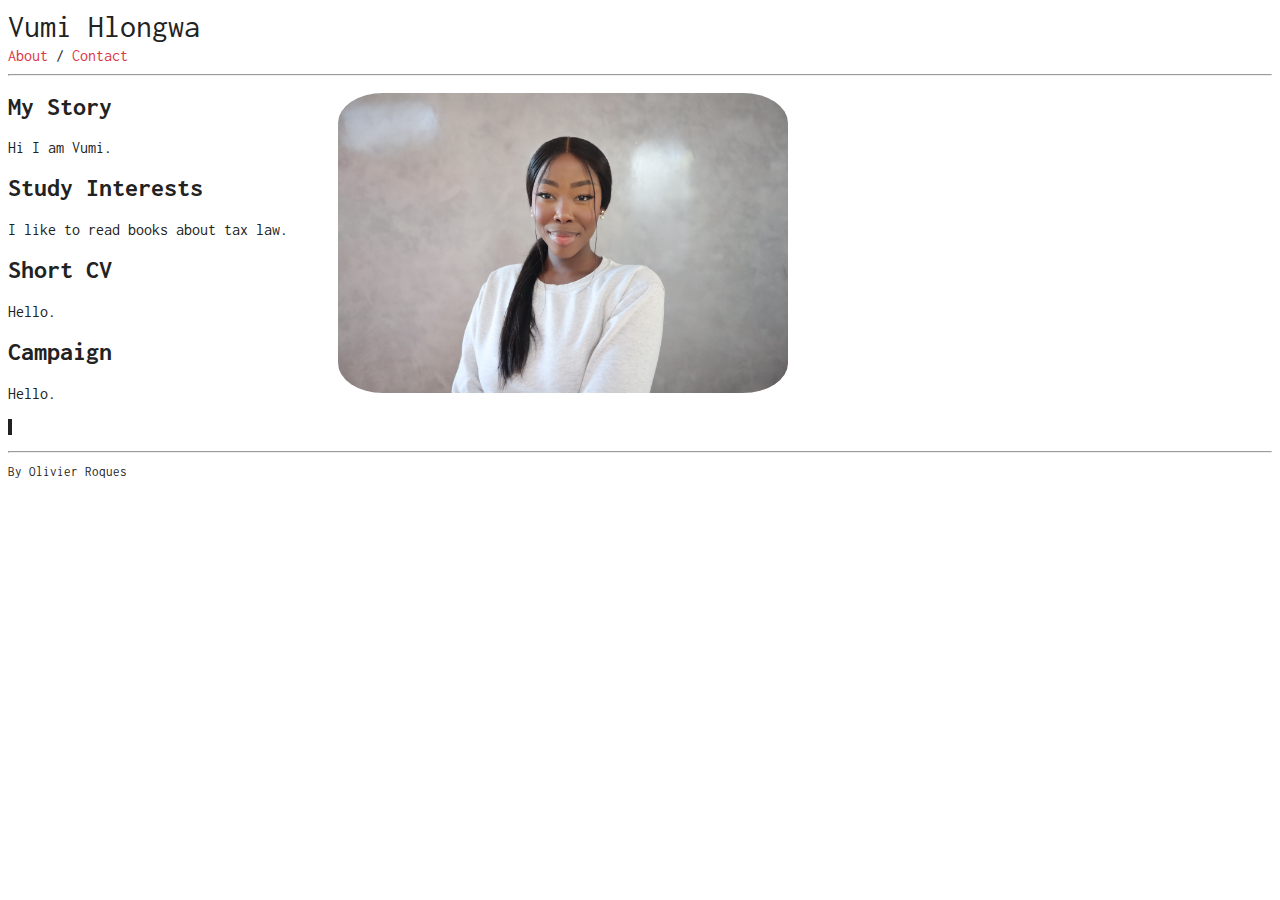
==== about/index.html @ 79e4087e "Add files via upload" ====
<!DOCTYPE html>
<html lang=""><head>
    <meta charset="utf-8">
    <meta name="viewport" content="width=device-width, initial-scale=1, shrink-to-fit=no">

    <title>Home</title>
    <meta name="description" content="A simple monospaced resume theme for Hugo.">
    <meta name="author" content='Olivier Roques'>

    <link href="https://fonts.googleapis.com/css2?family=Inconsolata:wght@400;700&display=swap" rel="stylesheet">
    <link rel="stylesheet" href="https://cdn.jsdelivr.net/npm/bootstrap@4.5.3/dist/css/bootstrap.min.css" integrity="sha384-TX8t27EcRE3e/ihU7zmQxVncDAy5uIKz4rEkgIXeMed4M0jlfIDPvg6uqKI2xXr2" crossorigin="anonymous">
    <link rel="stylesheet" href="https://cdnjs.cloudflare.com/ajax/libs/font-awesome/5.15.3/css/all.min.css" integrity="sha512-iBBXm8fW90+nuLcSKlbmrPcLa0OT92xO1BIsZ+ywDWZCvqsWgccV3gFoRBv0z+8dLJgyAHIhR35VZc2oM/gI1w==" crossorigin="anonymous">

    
    <link rel="stylesheet" href="/sass/researcher.min.css">

    
        <link rel="icon" type="image/ico" href="https://example.com/favicon.ico">
    

    
        
    
</head>

    <body><div class="container mt-5">
    <nav class="navbar navbar-expand-sm flex-column flex-sm-row text-nowrap p-0">
        <a class="navbar-brand mx-0 mr-sm-auto" href="https://example.com" title="Vumi Hlongwa">
          
          Vumi Hlongwa
        </a>
        <div class="navbar-nav flex-row flex-wrap justify-content-center">
            
                
                
                    <a class="nav-item nav-link" href="/about" title="About">
                        About
                    </a>
                    
                        <span class="nav-item navbar-text mx-1">/</span>
                    
                
                    <a class="nav-item nav-link" href="/contact" title="Contact">
                        Contact
                    </a>
                    
                
            
        </div>
    </nav>
</div>
<hr>
<div id="content">
<div class="container">
    <h2 id="my-story">My Story</h2>
<p>Hi I am Vumi.</p>
<figure class="avatar">
    <img src="/avatar.jpg"
         alt="avatar"/> 
</figure>

<!-- This is a Hugo based resume template. You can find the full source code on
[GitHub](https://github.com/ojroques/hugo-researcher). -->
<h2 id="study-interests">Study Interests</h2>
<p>I like to read books about tax law.</p>
<!-- Lorem ipsum dolor sit amet, consectetur adipiscing elit. Aliquam finibus ipsum
ac erat aliquam dapibus. Vestibulum vehicula placerat ex, a consectetur odio
pharetra quis[^1]. Mauris id urna ante.

Fusce pharetra diam ac nisi aliquet, velegestas ex iaculis. Pellentesque
laoreet cursus tellus sed pellentesque. Praesent a rhoncus elit[^2]. Nunc
ipsum nisl, consequat sit amet pretium quis, gravida id ipsum. -->
<h2 id="short-cv">Short CV</h2>
<p>Hello.</p>
<h2 id="campaign">Campaign</h2>
<p>Hello.</p>
<!-- 
In chronological order:
1. F.Bar, J.Doe: Effects of having a placeholder of a name
2. S.Holmes, J.Watson: Consequences of living with a sociopath in London -->
<!-- ## Typography

This is a [link](http://google.com). Something *italics* and something **bold**.

Here is a table:

Year | Award | Category
-----|-------|--------
2014 | Emmy  | Won Outstanding Lead Actor in a miniseries or a movie
2015 | BAFTA | Nominated for Best Leading Actor for Sherlock
2014 | Satellite | Won Best Actor miniseries or television film

Here is a horizontal rule:

---

Here is a blockquote:

> To a great mind, nothing is little

Here is a `code` block:

```python
def is_elementary():
  return True
```

## References

* Foo Bar: Head of Department, Placeholder Names, Lorem
* John Doe: Associate Professor, Department of Computer Science, Ipsum

[^1]: This is the first footnote.
[^2]: This is the second footnote.
 --><blockquote>
</blockquote>

</div>

        </div><div id="footer" class="mb-5">
    <hr>
    <div class="container text-center">
        
            <a href="https://twitter.com/" class="fab fa-twitter fa-1x" title="Twitter"></a>
        
            <a href="mailto:mail@example.com" class="fas fa-envelope fa-1x" title="E-mail"></a>
        
    </div>
    
        <div class="container text-center">
            <a href="https://github.com/ojroques/hugo-researcher" title="By Olivier Roques"><small>By Olivier Roques</small></a>
        </div>
    
</div>
</body>
</html>
---- sass/researcher.min.css ----
#content a,.nav-link{color:#dc3545;text-decoration:none}#content a *,.nav-link *{color:#dc3545}#content a:hover,.nav-link:hover{color:#dc3545;text-decoration:underline}#footer a,.navbar-brand{color:#222;text-decoration:none}#footer a *,.navbar-brand *{color:#222}#footer a:hover,.navbar-brand:hover{color:#222;text-decoration:underline}#content table td,#content table th{border:1px solid #ccc;padding:6px 12px;text-align:left}*{color:#222;font-family:Inconsolata;line-height:1.2}.container{max-width:750px}.navbar-brand{font-size:2rem}#content p{margin-bottom:.6rem}#content h1,#content h2,#content h3,#content h4,#content h5,#content h6{font-size:medium;font-weight:700;margin:1rem 0 .6rem}#content h1{font-size:1.8rem}#content h2{font-size:1.6rem}#content h3{font-size:1.4rem}#content h4{font-size:1.2rem}#content img{display:block;margin:1rem auto;max-width:100%}#content .avatar>img{border-radius:10%;float:right;margin:-80px -70px -40px 16px;height:300px;width:450px}#content ol{counter-reset:list;list-style:none;padding-left:2rem}#content ol>li{display:table-row}#content ol>li:before{content:"[" counter(list,decimal)"] ";counter-increment:list;display:table-cell;text-align:right;padding-right:.5em}#content .container>ol,#content .footnotes>ol{padding-left:0}#content ul{list-style:inside;padding-left:2rem}#content ul>li{list-style-position:outside;margin-left:1em}#content .container>ul,#content .footnotes>ul{padding-left:0}#content table{margin:1rem auto;width:100%}#content table th{font-weight:700}#content table tr:nth-child(2n){background-color:#f8f8f8}#content blockquote{border-left:4px solid;font-style:italic;margin:1rem 0;padding:8px}#content code{color:#222;background-color:#f8f8f8;border:1px solid #ccc;border-radius:10%;padding:0 4px}#content pre code{all:unset}#content .highlight{margin:1rem auto}#content .highlight>pre{padding:8px}
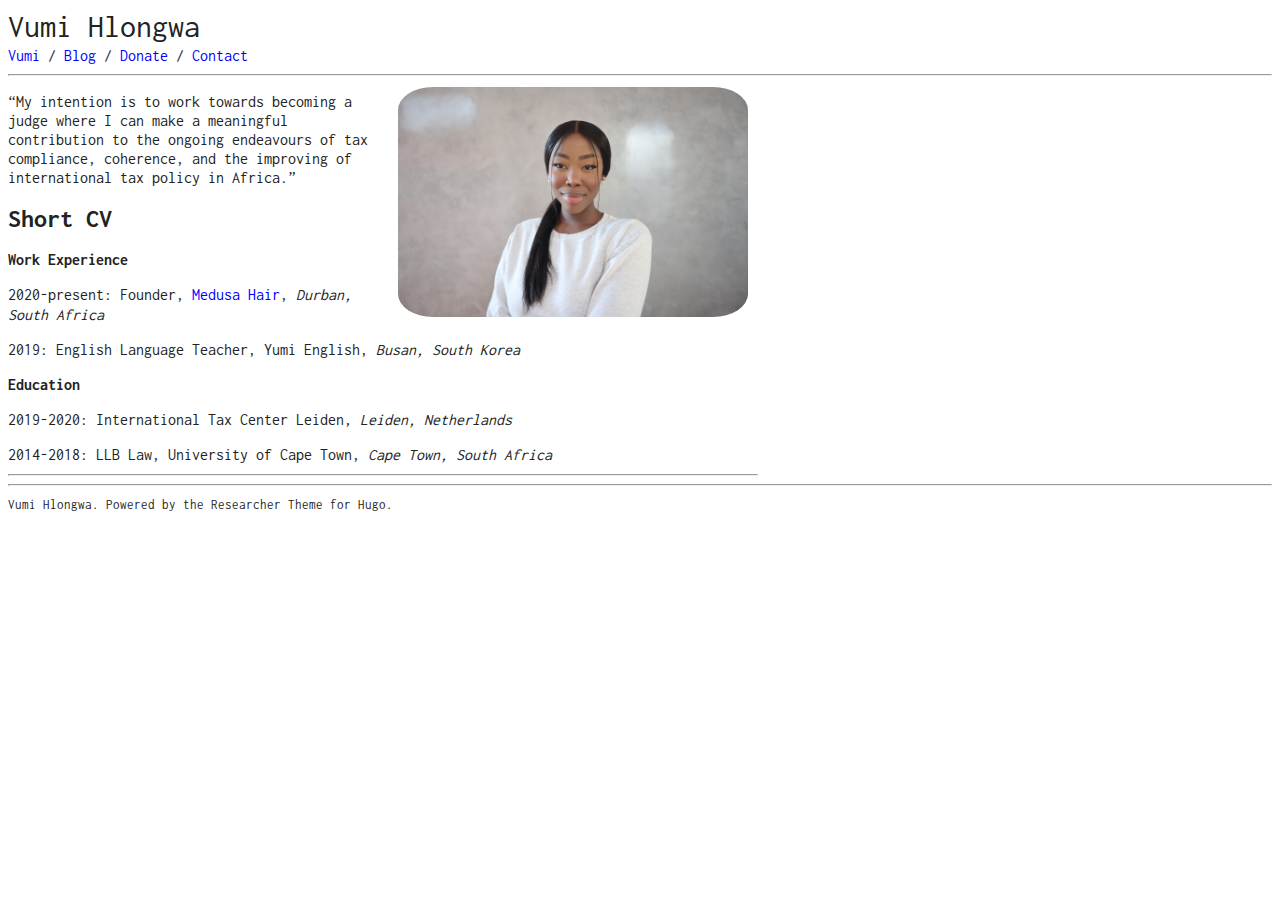
==== commit 2ca00480: "Add files via upload" ====
--- a/about/index.html
+++ b/about/index.html
@@ -3,9 +3,9 @@
     <meta charset="utf-8">
     <meta name="viewport" content="width=device-width, initial-scale=1, shrink-to-fit=no">
 
-    <title>Home</title>
-    <meta name="description" content="A simple monospaced resume theme for Hugo.">
-    <meta name="author" content='Olivier Roques'>
+    <title>Vumi</title>
+    <meta name="description" content="Vumi&#39;s Website">
+    <meta name="author" content='Vumi Hlongwa'>
 
     <link href="https://fonts.googleapis.com/css2?family=Inconsolata:wght@400;700&display=swap" rel="stylesheet">
     <link rel="stylesheet" href="https://cdn.jsdelivr.net/npm/bootstrap@4.5.3/dist/css/bootstrap.min.css" integrity="sha384-TX8t27EcRE3e/ihU7zmQxVncDAy5uIKz4rEkgIXeMed4M0jlfIDPvg6uqKI2xXr2" crossorigin="anonymous">
@@ -15,7 +15,7 @@
     <link rel="stylesheet" href="/sass/researcher.min.css">
 
     
-        <link rel="icon" type="image/ico" href="https://example.com/favicon.ico">
+        <link rel="icon" type="image/ico" href="https://vumihlongwa.github.io/favicon.ico">
     
 
     
@@ -25,7 +25,7 @@
 
     <body><div class="container mt-5">
     <nav class="navbar navbar-expand-sm flex-column flex-sm-row text-nowrap p-0">
-        <a class="navbar-brand mx-0 mr-sm-auto" href="https://example.com" title="Vumi Hlongwa">
+        <a class="navbar-brand mx-0 mr-sm-auto" href="https://vumihlongwa.github.io/" title="Vumi Hlongwa">
           
           Vumi Hlongwa
         </a>
@@ -33,8 +33,22 @@
             
                 
                 
-                    <a class="nav-item nav-link" href="/about" title="About">
-                        About
+                    <a class="nav-item nav-link" href="/about" title="Vumi">
+                        Vumi
+                    </a>
+                    
+                        <span class="nav-item navbar-text mx-1">/</span>
+                    
+                
+                    <a class="nav-item nav-link" href="/blog" title="Blog">
+                        Blog
+                    </a>
+                    
+                        <span class="nav-item navbar-text mx-1">/</span>
+                    
+                
+                    <a class="nav-item nav-link" href="/donate" title="Donate">
+                        Donate
                     </a>
                     
                         <span class="nav-item navbar-text mx-1">/</span>
@@ -52,17 +66,14 @@
 <hr>
 <div id="content">
 <div class="container">
-    <h2 id="my-story">My Story</h2>
-<p>Hi I am Vumi.</p>
+    <h2 id="heading"></h2>
 <figure class="avatar">
     <img src="/avatar.jpg"
          alt="avatar"/> 
 </figure>
 
-<!-- This is a Hugo based resume template. You can find the full source code on
-[GitHub](https://github.com/ojroques/hugo-researcher). -->
-<h2 id="study-interests">Study Interests</h2>
-<p>I like to read books about tax law.</p>
+<p>&ldquo;My intention is to work towards becoming a judge where I can make a meaningful contribution to the ongoing endeavours of tax compliance, coherence, and the improving of international tax policy in Africa.&rdquo;</p>
+<!-- ## Research Interest -->
 <!-- Lorem ipsum dolor sit amet, consectetur adipiscing elit. Aliquam finibus ipsum
 ac erat aliquam dapibus. Vestibulum vehicula placerat ex, a consectetur odio
 pharetra quis[^1]. Mauris id urna ante.
@@ -71,64 +82,54 @@
 laoreet cursus tellus sed pellentesque. Praesent a rhoncus elit[^2]. Nunc
 ipsum nisl, consequat sit amet pretium quis, gravida id ipsum. -->
 <h2 id="short-cv">Short CV</h2>
-<p>Hello.</p>
-<h2 id="campaign">Campaign</h2>
-<p>Hello.</p>
+<h5 id="work-experience">Work Experience</h5>
+<p>2020-present: Founder, <a href="https://hairbymedusa.com/">Medusa Hair</a>, <em>Durban, South Africa</em></p>
+<p>2019: English Language Teacher, Yumi English, <em>Busan, South Korea</em></p>
+<h5 id="education">Education</h5>
+<p>2019-2020: International Tax Center Leiden, <em>Leiden, Netherlands</em></p>
+<p>2014-2018: LLB Law, University of Cape Town, <em>Cape Town, South Africa</em></p>
+<!-- ## Typograph -->
+<!-- This is a [link](http://google.com). Something *italics* and something **bold**. -->
+<!-- Here is a table: -->
 <!-- 
-In chronological order:
-1. F.Bar, J.Doe: Effects of having a placeholder of a name
-2. S.Holmes, J.Watson: Consequences of living with a sociopath in London -->
-<!-- ## Typography
-
-This is a [link](http://google.com). Something *italics* and something **bold**.
-
-Here is a table:
-
 Year | Award | Category
 -----|-------|--------
 2014 | Emmy  | Won Outstanding Lead Actor in a miniseries or a movie
 2015 | BAFTA | Nominated for Best Leading Actor for Sherlock
 2014 | Satellite | Won Best Actor miniseries or television film
-
-Here is a horizontal rule:
-
----
-
-Here is a blockquote:
-
-> To a great mind, nothing is little
-
-Here is a `code` block:
+ -->
+<!-- Here is a horizontal ru<!-- l -->
+<hr>
+<!-- Here is a blockquote: -->
+<!-- > To a great mind, nothing is little -->
+<!-- Here is a `code` block:
 
 ```python
 def is_elementary():
   return True
 ```
-
-## References
-
-* Foo Bar: Head of Department, Placeholder Names, Lorem
-* John Doe: Associate Professor, Department of Computer Science, Ipsum
-
-[^1]: This is the first footnote.
-[^2]: This is the second footnote.
- --><blockquote>
-</blockquote>
-
+ -->
+<!-- ## References -->
+<!-- * Foo Bar: Head of Department, Placehol<!-- der Names, Lorem -->
+<!-- * John Doe: Associate Professor, Department of Computer Science, Ipsum -->
+<!-- [^1]: This is the first footnote. -->
+<!-- [^2]: This is the second footnote. --> 
 </div>
 
         </div><div id="footer" class="mb-5">
     <hr>
     <div class="container text-center">
         
-            <a href="https://twitter.com/" class="fab fa-twitter fa-1x" title="Twitter"></a>
+            <a href="https://www.linkedin.com/in/vumihlongwa/" class="fab fa-linkedin fa-1x" title="LinkedIn"></a>
         
-            <a href="mailto:mail@example.com" class="fas fa-envelope fa-1x" title="E-mail"></a>
+            <a href="https://twitter.com/medusahair_ltd" class="fab fa-twitter fa-1x" title="Twitter"></a>
+        
+            <a href="mailto:n.hlongwa@icloud.com" class="fas fa-envelope fa-1x" title="E-mail"></a>
         
     </div>
     
         <div class="container text-center">
-            <a href="https://github.com/ojroques/hugo-researcher" title="By Olivier Roques"><small>By Olivier Roques</small></a>
+            <a href="https://vumihlongwa.github.io/" title="Vumi Hlongwa. Powered by the Researcher Theme for Hugo."><small>Vumi Hlongwa. Powered by the Researcher Theme for Hugo.</small></a>
         </div>
     
 </div>
--- a/sass/researcher.min.css
+++ b/sass/researcher.min.css
@@ -1 +1 @@
-#content a,.nav-link{color:#dc3545;text-decoration:none}#content a *,.nav-link *{color:#dc3545}#content a:hover,.nav-link:hover{color:#dc3545;text-decoration:underline}#footer a,.navbar-brand{color:#222;text-decoration:none}#footer a *,.navbar-brand *{color:#222}#footer a:hover,.navbar-brand:hover{color:#222;text-decoration:underline}#content table td,#content table th{border:1px solid #ccc;padding:6px 12px;text-align:left}*{color:#222;font-family:Inconsolata;line-height:1.2}.container{max-width:750px}.navbar-brand{font-size:2rem}#content p{margin-bottom:.6rem}#content h1,#content h2,#content h3,#content h4,#content h5,#content h6{font-size:medium;font-weight:700;margin:1rem 0 .6rem}#content h1{font-size:1.8rem}#content h2{font-size:1.6rem}#content h3{font-size:1.4rem}#content h4{font-size:1.2rem}#content img{display:block;margin:1rem auto;max-width:100%}#content .avatar>img{border-radius:10%;float:right;margin:-80px -70px -40px 16px;height:300px;width:450px}#content ol{counter-reset:list;list-style:none;padding-left:2rem}#content ol>li{display:table-row}#content ol>li:before{content:"[" counter(list,decimal)"] ";counter-increment:list;display:table-cell;text-align:right;padding-right:.5em}#content .container>ol,#content .footnotes>ol{padding-left:0}#content ul{list-style:inside;padding-left:2rem}#content ul>li{list-style-position:outside;margin-left:1em}#content .container>ul,#content .footnotes>ul{padding-left:0}#content table{margin:1rem auto;width:100%}#content table th{font-weight:700}#content table tr:nth-child(2n){background-color:#f8f8f8}#content blockquote{border-left:4px solid;font-style:italic;margin:1rem 0;padding:8px}#content code{color:#222;background-color:#f8f8f8;border:1px solid #ccc;border-radius:10%;padding:0 4px}#content pre code{all:unset}#content .highlight{margin:1rem auto}#content .highlight>pre{padding:8px}+#content a,.nav-link{color:#00f;text-decoration:none}#content a *,.nav-link *{color:#00f}#content a:hover,.nav-link:hover{color:#00f;text-decoration:underline}#footer a,.navbar-brand{color:#222;text-decoration:none}#footer a *,.navbar-brand *{color:#222}#footer a:hover,.navbar-brand:hover{color:#222;text-decoration:underline}#content table td,#content table th{border:1px solid #ccc;padding:6px 12px;text-align:left}*{color:#222;font-family:Inconsolata;line-height:1.2}.container{max-width:750px}.navbar-brand{font-size:2rem}#content p{margin-bottom:.6rem}#content h1,#content h2,#content h3,#content h4,#content h5,#content h6{font-size:medium;font-weight:700;margin:1rem 0 .6rem}#content h1{font-size:1.8rem}#content h2{font-size:1.6rem}#content h3{font-size:1.4rem}#content h4{font-size:1.2rem}#content img{display:block;margin:1rem auto;max-width:100%}#content .avatar>img{border-radius:10%;float:right;margin:-5px -30px 0 16px;height:230px;width:350px}#content .avatar2>img{border-radius:10%;float:middle;margin:1px -30px 20px 160px;height:230px;width:350px}#content ol{counter-reset:list;list-style:none;padding-left:2rem}#content ol>li{display:table-row}#content ol>li:before{content:"[" counter(list,decimal)"] ";counter-increment:list;display:table-cell;text-align:right;padding-right:.5em}#content .container>ol,#content .footnotes>ol{padding-left:0}#content ul{list-style:inside;padding-left:2rem}#content ul>li{list-style-position:outside;margin-left:1em}#content .container>ul,#content .footnotes>ul{padding-left:0}#content table{margin:1rem auto;width:100%}#content table th{font-weight:700}#content table tr:nth-child(2n){background-color:#f8f8f8}#content blockquote{border-left:4px solid;font-style:italic;margin:1rem 0;padding:8px}#content code{color:#222;background-color:#f8f8f8;border:1px solid #ccc;border-radius:10%;padding:0 4px}#content pre code{all:unset}#content .highlight{margin:1rem auto}#content .highlight>pre{padding:8px}